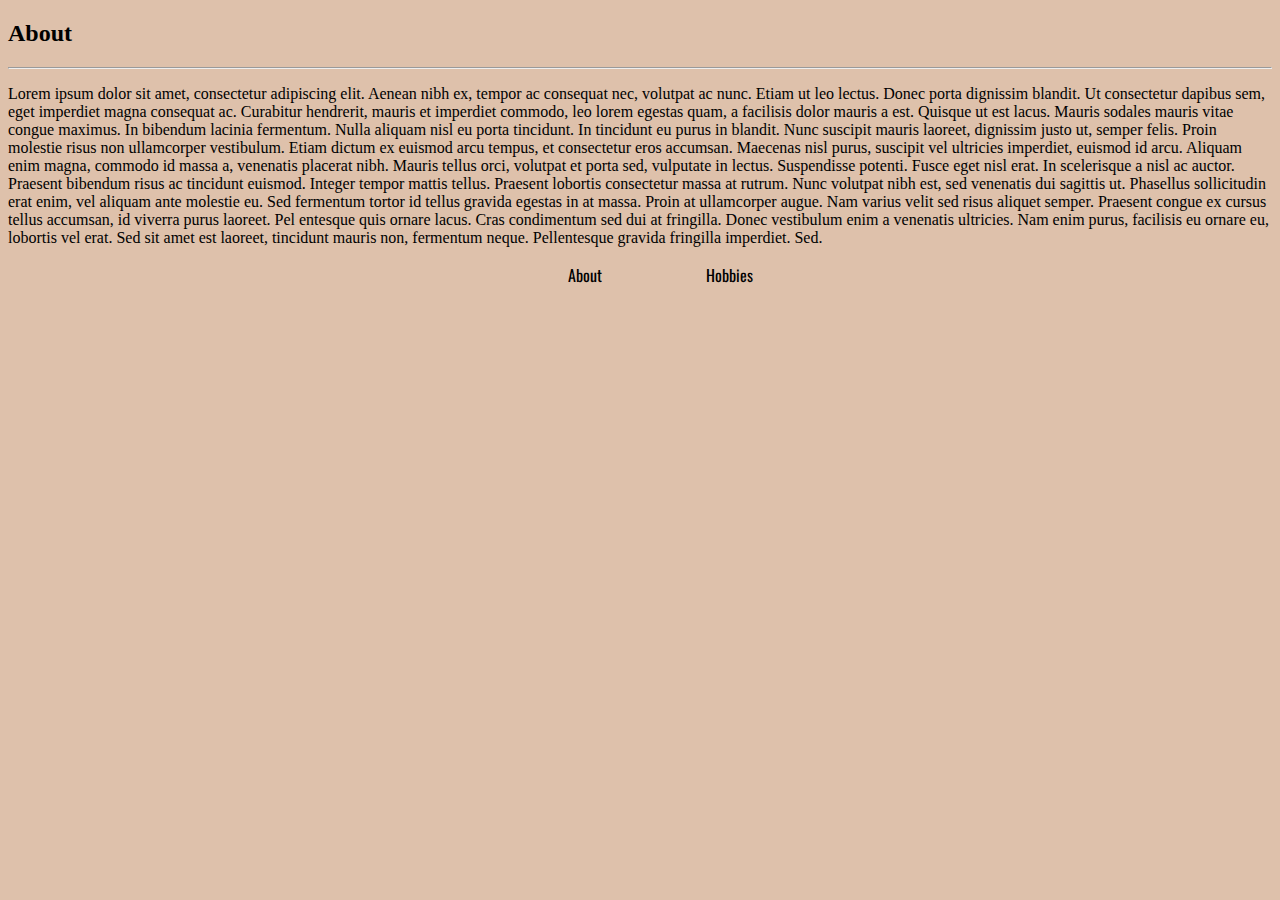
==== about.html @ 717032f5 "Initial commit" ====
<!DOCTYPE html>
<head lang="en">

    <title>About</title>
    <meta name="description" content="bioSite for Web200" />
    <meta name="robots" content="noindex" />
    <meta http-equiv="author" content="Patrick Wolff" />
    <meta http-equiv="pragma" content="no-cache" />

    <link href="biosite.css" type="text/css" rel="stylesheet" />
    <link href="https://fonts.googleapis.com/css2?family=Open+Sans&display=swap" rel="stylesheet" />
    <link href="https://fonts.googleapis.com/css2?family=Open+Sans&family=Oswald:wght@500&display=swap" rel="stylesheet" />
</head>

<body>
    <h2 class="page heading">
        About
    </h2>

    <hr>
    
    <!--
        <img />
    -->

    <p id="bio">
        Lorem ipsum dolor sit amet, consectetur adipiscing elit. Aenean nibh ex, tempor ac consequat nec,
        volutpat ac nunc. Etiam ut leo lectus. Donec porta dignissim blandit. Ut consectetur dapibus sem,
        eget imperdiet magna consequat ac. Curabitur hendrerit, mauris et imperdiet commodo, leo lorem egestas
        quam, a facilisis dolor mauris a est. Quisque ut est lacus. Mauris sodales mauris vitae congue maximus.
        In bibendum lacinia fermentum. Nulla aliquam nisl eu porta tincidunt. In tincidunt eu purus in blandit.
        Nunc suscipit mauris laoreet, dignissim justo ut, semper felis. Proin molestie risus non ullamcorper
        vestibulum. Etiam dictum ex euismod arcu tempus, et consectetur eros accumsan. Maecenas nisl purus,
        suscipit vel ultricies imperdiet, euismod id arcu. Aliquam enim magna, commodo id massa a, venenatis placerat
        nibh. Mauris tellus orci, volutpat et porta sed, vulputate in lectus. Suspendisse potenti. Fusce eget nisl
        erat. In scelerisque a nisl ac auctor. Praesent bibendum risus ac tincidunt euismod. Integer tempor mattis tellus.
        Praesent lobortis consectetur massa at rutrum. Nunc volutpat nibh est, sed venenatis dui sagittis ut. Phasellus
        sollicitudin erat enim, vel aliquam ante molestie eu. Sed fermentum tortor id tellus gravida egestas in at massa.
        Proin at ullamcorper augue.
        Nam varius velit sed risus aliquet semper. Praesent congue ex cursus tellus accumsan, id viverra purus laoreet.
        Pel entesque quis ornare lacus. Cras condimentum sed dui at fringilla. Donec vestibulum enim a venenatis ultricies.
        Nam enim purus, facilisis eu ornare eu, lobortis vel erat. Sed sit amet est laoreet, tincidunt mauris non,
        fermentum neque. Pellentesque gravida fringilla imperdiet. Sed.
    </p>

    <div class="nav">
        <ul>
            <li>About</li>
            <li>Hobbies</li>
        </ul>
    </div>

</body>
---- biosite.css ----
/* Not 100% finished */
 body {
    background-color: #DEC1AB;
}

h1 {
    text-align: center;
    font-family: 'Poppins', sans-serif;
}

.nav {
    font-family: 'Oswald', sans-serif;
    text-align: center;
    display: inline;
}

li {
    display: inline;
    padding: 50px;
}
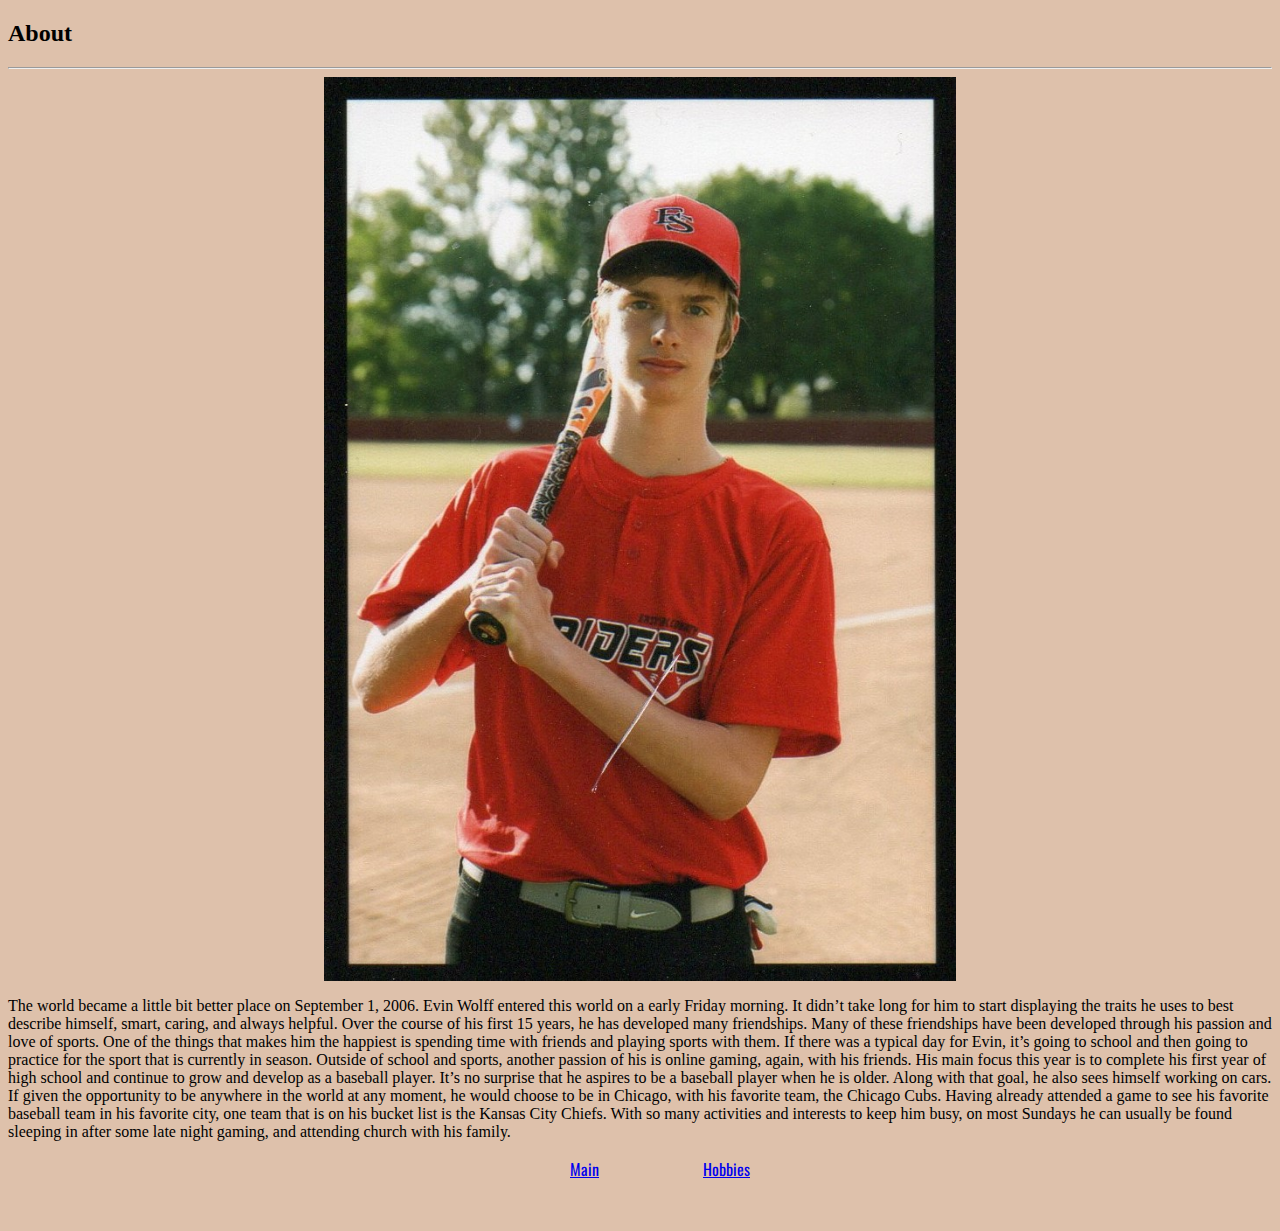
==== commit 5cb27e38: "Updates for week 6" ====
--- a/about.html
+++ b/about.html
@@ -19,34 +19,30 @@
 
     <hr>
     
-    <!--
-        <img />
-    -->
+    <img src="images/Evin.jpg" alt="Baseball picture of Evin" id="portrait">
 
     <p id="bio">
-        Lorem ipsum dolor sit amet, consectetur adipiscing elit. Aenean nibh ex, tempor ac consequat nec,
-        volutpat ac nunc. Etiam ut leo lectus. Donec porta dignissim blandit. Ut consectetur dapibus sem,
-        eget imperdiet magna consequat ac. Curabitur hendrerit, mauris et imperdiet commodo, leo lorem egestas
-        quam, a facilisis dolor mauris a est. Quisque ut est lacus. Mauris sodales mauris vitae congue maximus.
-        In bibendum lacinia fermentum. Nulla aliquam nisl eu porta tincidunt. In tincidunt eu purus in blandit.
-        Nunc suscipit mauris laoreet, dignissim justo ut, semper felis. Proin molestie risus non ullamcorper
-        vestibulum. Etiam dictum ex euismod arcu tempus, et consectetur eros accumsan. Maecenas nisl purus,
-        suscipit vel ultricies imperdiet, euismod id arcu. Aliquam enim magna, commodo id massa a, venenatis placerat
-        nibh. Mauris tellus orci, volutpat et porta sed, vulputate in lectus. Suspendisse potenti. Fusce eget nisl
-        erat. In scelerisque a nisl ac auctor. Praesent bibendum risus ac tincidunt euismod. Integer tempor mattis tellus.
-        Praesent lobortis consectetur massa at rutrum. Nunc volutpat nibh est, sed venenatis dui sagittis ut. Phasellus
-        sollicitudin erat enim, vel aliquam ante molestie eu. Sed fermentum tortor id tellus gravida egestas in at massa.
-        Proin at ullamcorper augue.
-        Nam varius velit sed risus aliquet semper. Praesent congue ex cursus tellus accumsan, id viverra purus laoreet.
-        Pel entesque quis ornare lacus. Cras condimentum sed dui at fringilla. Donec vestibulum enim a venenatis ultricies.
-        Nam enim purus, facilisis eu ornare eu, lobortis vel erat. Sed sit amet est laoreet, tincidunt mauris non,
-        fermentum neque. Pellentesque gravida fringilla imperdiet. Sed.
+        The world became a little bit better place on September 1, 2006. Evin Wolff entered this world on a
+        early Friday morning. It didn’t take long for him to start displaying the traits he uses to best
+        describe himself, smart, caring, and always helpful. Over the course of his first 15 years, he has
+        developed many friendships. Many of these friendships have been developed through his passion and
+        love of sports. One of the things that makes him the happiest is spending time with friends and
+        playing sports with them. If there was a typical day for Evin, it’s going to school and then going
+        to practice for the sport that is currently in season. Outside of school and sports, another passion
+        of his is online gaming, again, with his friends. His main focus this year is to complete his first
+        year of high school and continue to grow and develop as a baseball player. It’s no surprise that
+        he aspires to be a baseball player when he is older. Along with that goal, he also sees himself working
+        on cars. If given the opportunity to be anywhere in the world at any moment, he would choose to be
+        in Chicago, with his favorite team, the Chicago Cubs. Having already attended a game to see his favorite
+        baseball team in his favorite city, one team that is on his bucket list is the Kansas City Chiefs. With
+        so many activities and interests to keep him busy, on most Sundays he can usually be found sleeping in
+        after some late night gaming, and attending church with his family.
     </p>
 
     <div class="nav">
         <ul>
-            <li>About</li>
-            <li>Hobbies</li>
+            <li><a href="index.html">Main</a></li>
+            <li><a href="hobbies.html">Hobbies</a></li>
         </ul>
     </div>
 
--- a/biosite.css
+++ b/biosite.css
@@ -1,21 +1,31 @@
- 
- /* Not 100% finished */
  body {
     background-color: #DEC1AB;
 }
 
 h1 {
     text-align: center;
-    font-family: 'Poppins', sans-serif;
+    font-family: 'Poppins',Verdana, sans-serif;
 }
 
 .nav {
-    font-family: 'Oswald', sans-serif;
+    font-family: 'Oswald',Arial, sans-serif;
     text-align: center;
     display: inline;
+    text-decoration: none;
 }
 
 li {
     display: inline;
     padding: 50px;
+}
+
+#accomplishments {
+    text-align: center;
+}
+
+#portrait {
+    display: block;
+    margin-left: auto;
+    margin-right: auto;
+    width: 50%;
 }